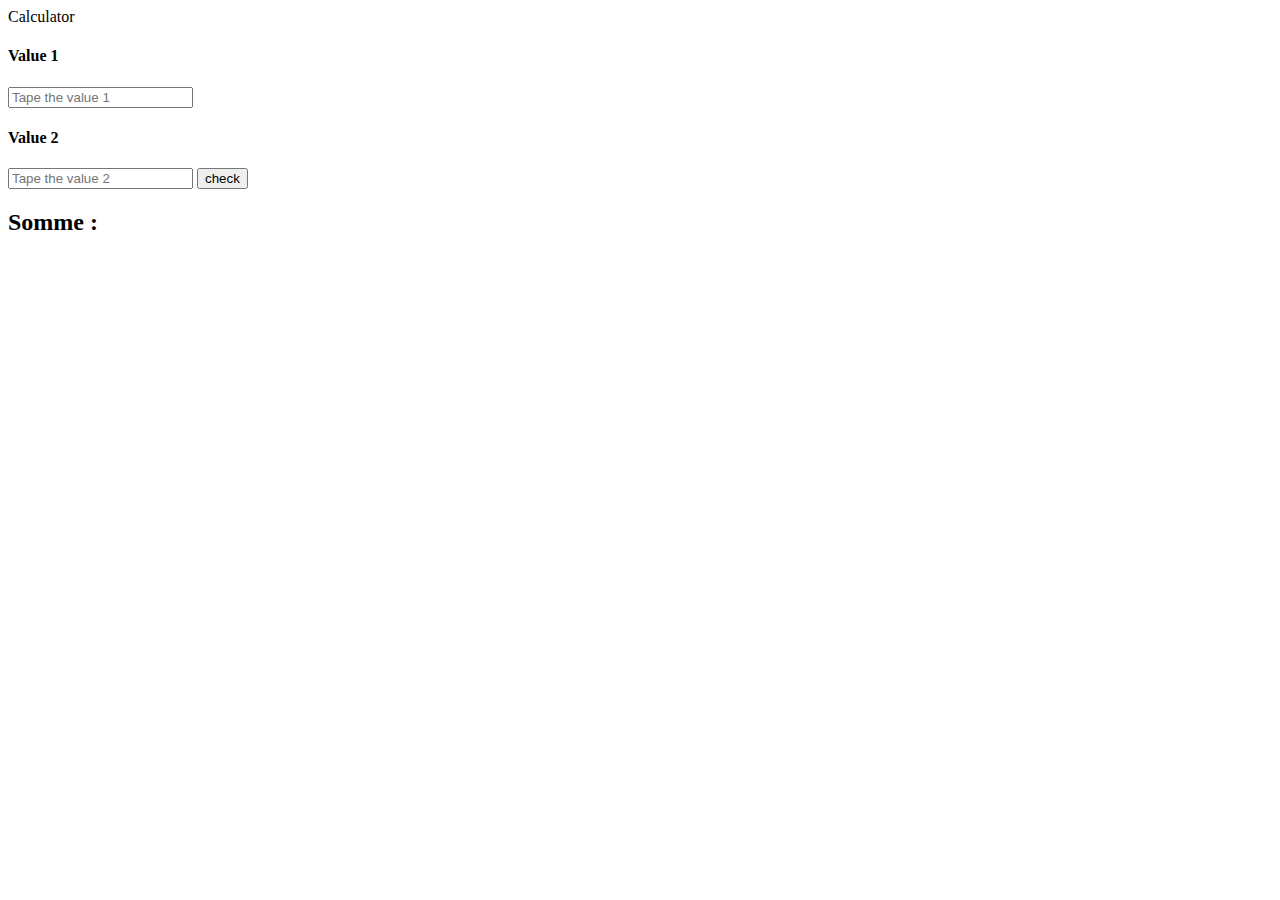
==== html/test1.html @ 25bb6c50 "Initial commit" ====
<!DOCTYPE html>

<html>
    <head>
        <meta charset="utf-8">
        <meta http-equiv="X-UA-Compatible" content="IE=edge">
        <title></title>
        <meta name="description" content="">
        <meta name="viewport" content="width=device-width, initial-scale=1">
        <link rel="stylesheet" href="">
    </head>
    <body>
        <div class = "Calculator">
            <div class = "Top">Calculator
                <div class = "input">
                    <div class = "value 1 ">
                        <h4>Value 1 </h4>
                        <input
                            onInput ="Tape the value 1 "
                            placeholder ="Tape the value 1"
                        />
                    
                    </div>
                    <div class = "value 2 ">
                        <h4>Value 2 </h4>
                        <input
                            onInput ="Tape the value 2 "
                            placeholder ="Tape the value 2"
                        />
                    <button
                        onclick = "gotoSlide(1)">
                        
                        check</buttton>
                    </div>
        

            <div class = "Somme">
                <h2>Somme :</h2>




        </div>
        <script src="" async defer></script>
    </body>
</html>
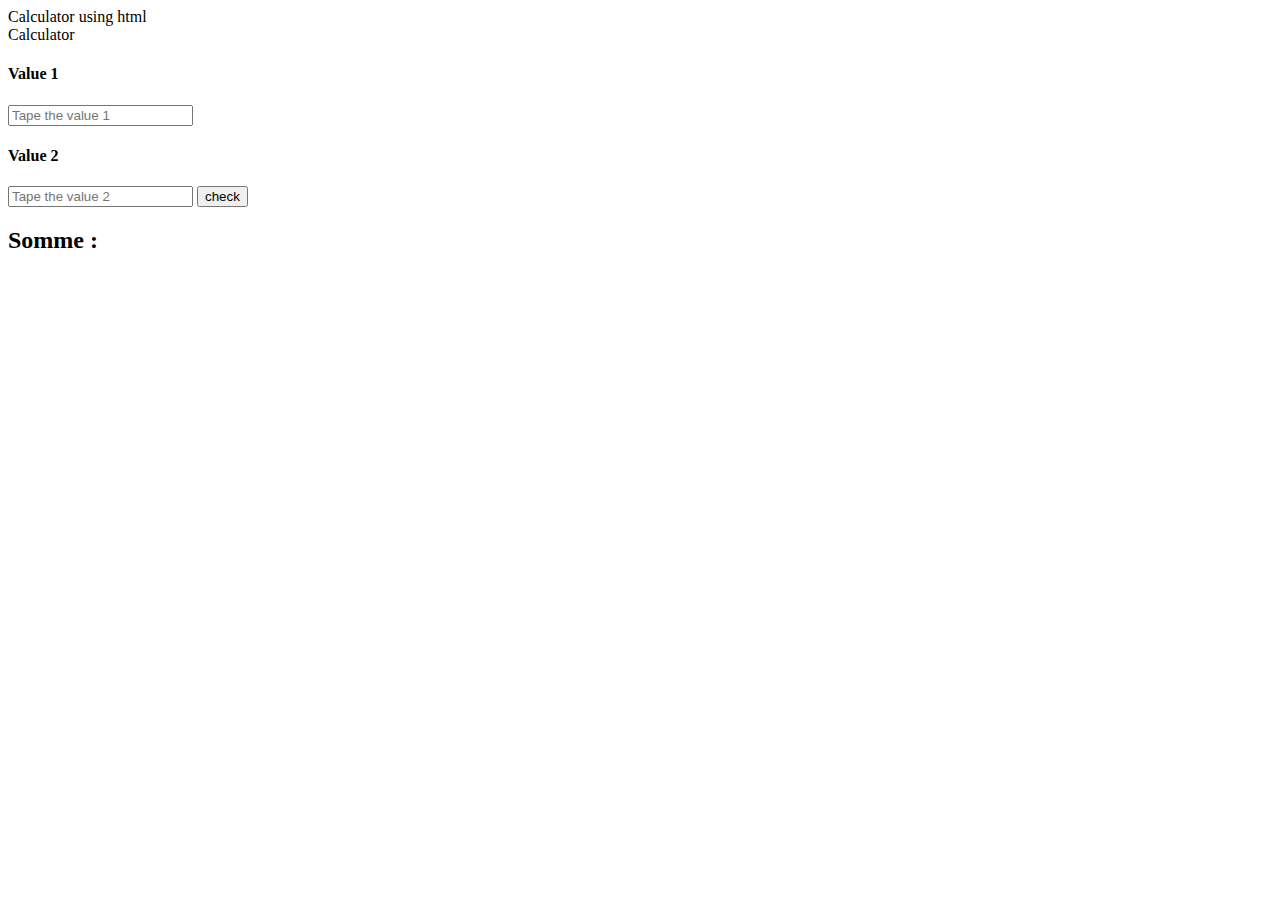
==== commit 2d212ce0: "Add the raandom section" ====
--- a/html/test1.html
+++ b/html/test1.html
@@ -10,7 +10,7 @@
         <link rel="stylesheet" href="">
     </head>
     <body>
-        <div class = "Calculator">
+        <div class = "Calculator">Calculator using html
             <div class = "Top">Calculator
                 <div class = "input">
                     <div class = "value 1 ">
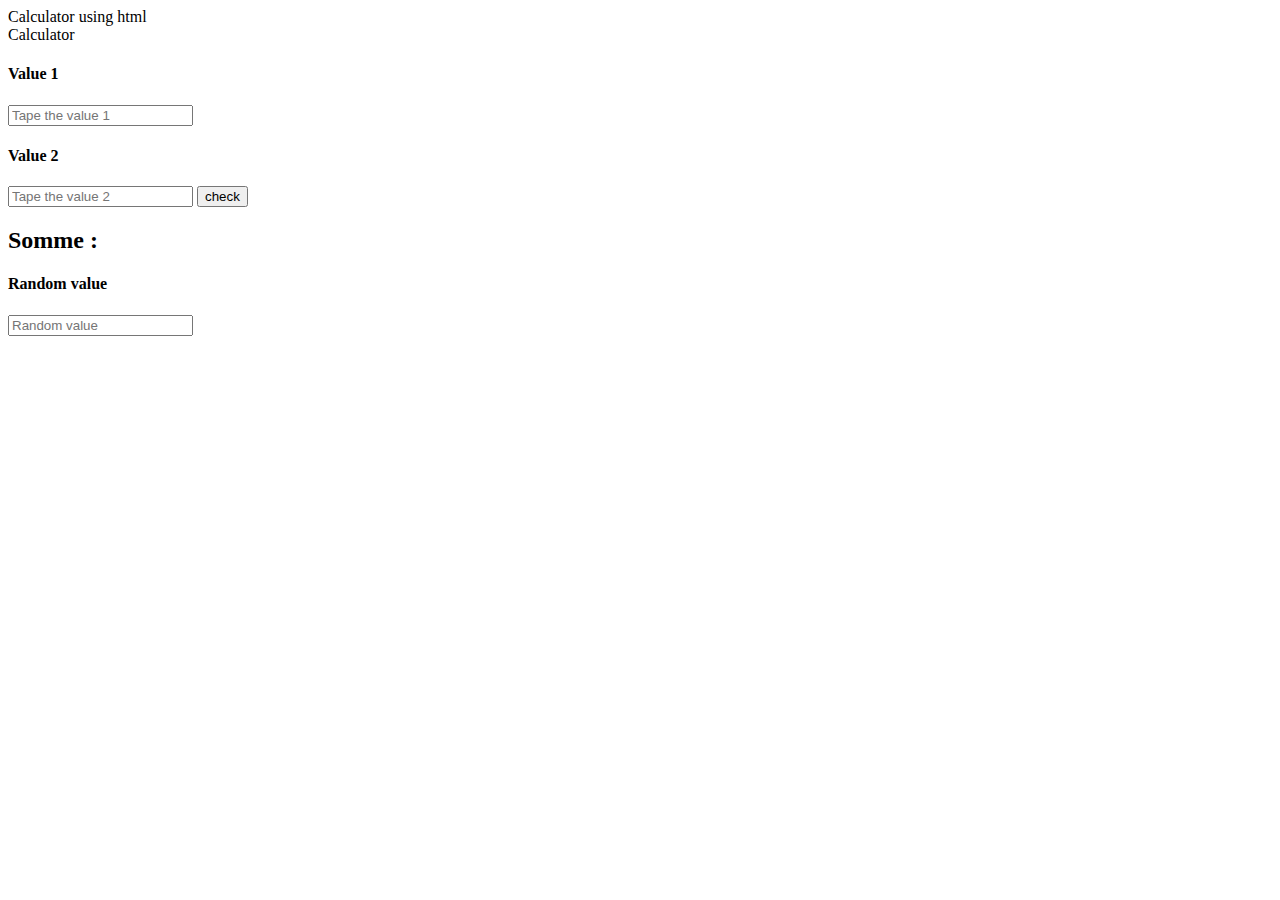
==== commit 7a36a5ea: "Add the title" ====
--- a/html/test1.html
+++ b/html/test1.html
@@ -36,8 +36,15 @@
 
             <div class = "Somme">
                 <h2>Somme :</h2>
-
-
+            </div>
+            <div class = "random case ">
+                <h4>Random value </h4>
+                <input
+                    onInput ="Random value "
+                    placeholder ="Random value "
+                />
+            
+            </div>
 
 
         </div>
